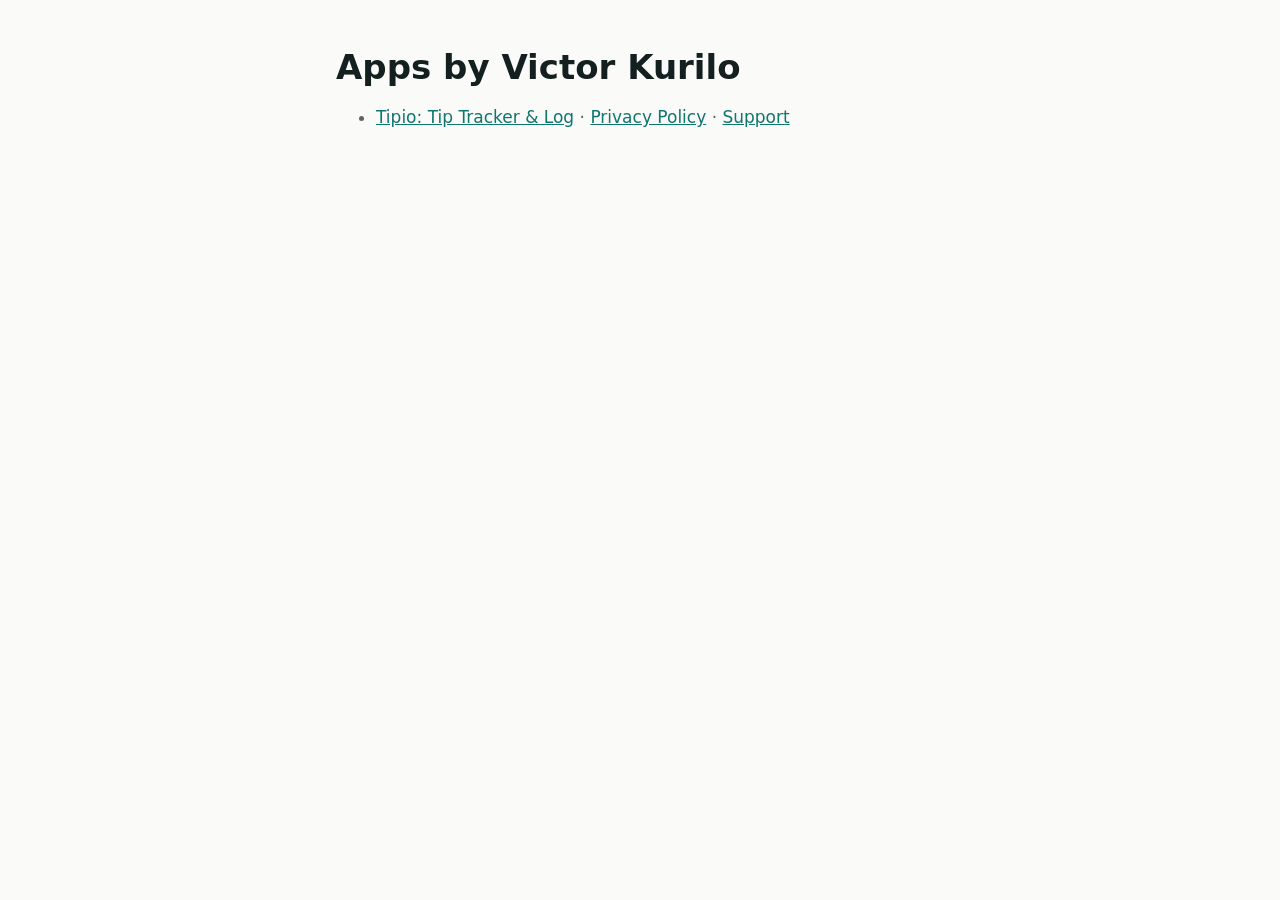
==== index.html @ 18633068 "Tipio privacy policy, support and home pages" ====
<!doctype html>
<html lang="en">
<head>
<meta charset="utf-8">
<meta name="viewport" content="width=device-width, initial-scale=1">
<title>Apps by Victor Kurilo</title>
<link rel="stylesheet" href="tipio/style.css">
</head>
<body>
<main style="max-width: 640px; margin: 48px auto; padding: 0 16px">
<h1>Apps by Victor Kurilo</h1>
<ul>
<li><a href="tipio/">Tipio: Tip Tracker &amp; Log</a> · <a href="tipio/privacy">Privacy Policy</a> · <a href="tipio/support">Support</a></li>
</ul>
</main>
</body>
</html>
---- tipio/style.css ----
:root { --bg:#fafaf9; --ink:#14201f; --sub:#5b665e; --accent:#0f766e; --card:#ffffff; --line:#e3e8e1; }
@media (prefers-color-scheme: dark) { :root { --bg:#121315; --ink:#eef3ef; --sub:#a3b0a7; --accent:#2dd4bf; --card:#1c1d20; --line:#2a2c30; } }
* { box-sizing: border-box; }
body { margin:0; background:var(--bg); color:var(--ink); font:17px/1.6 -apple-system, BlinkMacSystemFont, "Segoe UI", system-ui, sans-serif; }
main { max-width: 680px; margin: 0 auto; padding: 48px 20px 64px; }
header { display:flex; align-items:center; gap:14px; margin-bottom: 28px; }
header img { width:56px; height:56px; border-radius:13px; }
header a { color:inherit; text-decoration:none; font-weight:700; font-size:22px; }
h1 { font-size: 34px; line-height:1.15; margin: 8px 0 12px; }
h2 { font-size: 20px; margin-top: 32px; }
p, li { color: var(--sub); } strong { color: var(--ink); }
a { color: var(--accent); }
.card { background:var(--card); border:1px solid var(--line); border-radius:18px; padding: 18px 20px; margin: 14px 0; }
.cta { display:inline-block; background:var(--accent); color:#fff; padding:12px 20px; border-radius:12px; text-decoration:none; font-weight:600; }
footer { margin-top: 48px; font-size: 14px; color: var(--sub); }
nav a { margin-right: 16px; }
.toc { display:flex; flex-wrap:wrap; gap:6px 16px; font-size:15px; margin: 18px 0 8px; }
.toc a { margin:0; }
.table { overflow-x:auto; margin: 14px 0; }
table { border-collapse:collapse; width:100%; font-size:15px; color:var(--sub); }
th, td { text-align:left; vertical-align:top; padding:8px 10px; border-bottom:1px solid var(--line); }
th { color:var(--ink); }
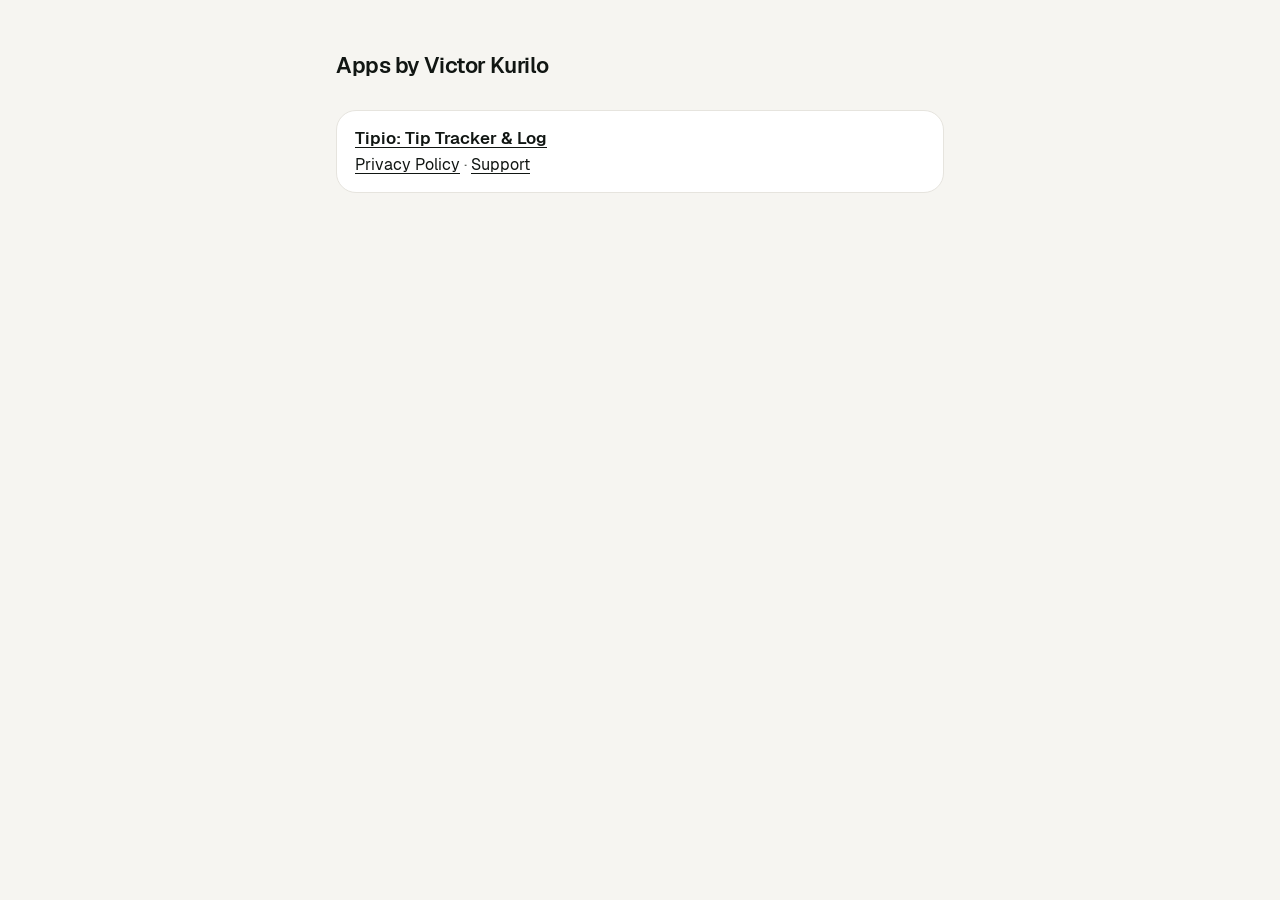
==== commit b32bb6c6: "Tipio pages in the app's look: icon, fonts, colours; FAQ from the app" ====
--- a/index.html
+++ b/index.html
@@ -4,14 +4,12 @@
 <meta charset="utf-8">
 <meta name="viewport" content="width=device-width, initial-scale=1">
 <title>Apps by Victor Kurilo</title>
-<link rel="stylesheet" href="tipio/style.css">
+<link rel="stylesheet" href="tipio/style.css"><link rel="icon" href="tipio/favicon.png">
 </head>
 <body>
 <main style="max-width: 640px; margin: 48px auto; padding: 0 16px">
-<h1>Apps by Victor Kurilo</h1>
-<ul>
-<li><a href="tipio/">Tipio: Tip Tracker &amp; Log</a> · <a href="tipio/privacy">Privacy Policy</a> · <a href="tipio/support">Support</a></li>
-</ul>
+<header class="top"><a class="brand" href="./"><span>Apps by Victor Kurilo</span></a></header>
+<div class="card list"><div class="row"><strong><a href="tipio/">Tipio: Tip Tracker &amp; Log</a></strong><p><a href="tipio/privacy">Privacy Policy</a> · <a href="tipio/support">Support</a></p></div></div>
 </main>
 </body>
 </html>
--- a/tipio/style.css
+++ b/tipio/style.css
@@ -1,22 +1,98 @@
-:root { --bg:#fafaf9; --ink:#14201f; --sub:#5b665e; --accent:#0f766e; --card:#ffffff; --line:#e3e8e1; }
-@media (prefers-color-scheme: dark) { :root { --bg:#121315; --ink:#eef3ef; --sub:#a3b0a7; --accent:#2dd4bf; --card:#1c1d20; --line:#2a2c30; } }
+/* Tipio's website in the app's own look: light = theme 1 "Ink & Tangerine"
+   (paper, white cards, ink), dark = theme 4 "Midnight Mint" (navy, mint links),
+   Geist with Geist Mono section labels, values from Sources/Shared/DesignSystem/Tokens.swift. */
+@font-face { font-family: "Geist"; src: url("fonts/Geist-Regular.ttf") format("truetype"); font-weight: 400; font-display: swap; }
+@font-face { font-family: "Geist"; src: url("fonts/Geist-Medium.ttf") format("truetype"); font-weight: 500; font-display: swap; }
+@font-face { font-family: "Geist"; src: url("fonts/Geist-SemiBold.ttf") format("truetype"); font-weight: 600; font-display: swap; }
+@font-face { font-family: "Geist Mono"; src: url("fonts/GeistMono-Medium.ttf") format("truetype"); font-weight: 500; font-display: swap; }
+
+:root {
+  --paper: #F6F5F1; --card: #FFFFFF; --edge: #E6E4DE; --ink: #111613; --text: #111613;
+  --muted: #5F645F; --tertiary: #6E746F; --link: #111613; --mint: #7DE0A8;
+  --inkSurface: #111613; --onInk: #FFFFFF; --onInkSec: #A9B0AA; --accent: #FF6A3D;
+  color-scheme: light;
+}
+@media (prefers-color-scheme: dark) {
+  :root {
+    --paper: #0B1220; --card: #141C2E; --edge: #24304A; --ink: #E8EEF8; --text: #E8EEF8;
+    --muted: #94A3B8; --tertiary: #8493AB; --link: #5EEAD4; --mint: #5EEAD4;
+    --inkSurface: #070C17; --onInk: #E8EEF8; --onInkSec: #9FADC1; --accent: #5EEAD4;
+    color-scheme: dark;
+  }
+}
+
 * { box-sizing: border-box; }
-body { margin:0; background:var(--bg); color:var(--ink); font:17px/1.6 -apple-system, BlinkMacSystemFont, "Segoe UI", system-ui, sans-serif; }
-main { max-width: 680px; margin: 0 auto; padding: 48px 20px 64px; }
-header { display:flex; align-items:center; gap:14px; margin-bottom: 28px; }
-header img { width:56px; height:56px; border-radius:13px; }
-header a { color:inherit; text-decoration:none; font-weight:700; font-size:22px; }
-h1 { font-size: 34px; line-height:1.15; margin: 8px 0 12px; }
-h2 { font-size: 20px; margin-top: 32px; }
-p, li { color: var(--sub); } strong { color: var(--ink); }
-a { color: var(--accent); }
-.card { background:var(--card); border:1px solid var(--line); border-radius:18px; padding: 18px 20px; margin: 14px 0; }
-.cta { display:inline-block; background:var(--accent); color:#fff; padding:12px 20px; border-radius:12px; text-decoration:none; font-weight:600; }
-footer { margin-top: 48px; font-size: 14px; color: var(--sub); }
-nav a { margin-right: 16px; }
-.toc { display:flex; flex-wrap:wrap; gap:6px 16px; font-size:15px; margin: 18px 0 8px; }
-.toc a { margin:0; }
-.table { overflow-x:auto; margin: 14px 0; }
-table { border-collapse:collapse; width:100%; font-size:15px; color:var(--sub); }
-th, td { text-align:left; vertical-align:top; padding:8px 10px; border-bottom:1px solid var(--line); }
-th { color:var(--ink); }
+body { margin: 0; background: var(--paper); color: var(--text);
+  font: 17px/1.55 "Geist", -apple-system, BlinkMacSystemFont, system-ui, sans-serif;
+  -webkit-font-smoothing: antialiased; }
+main { max-width: 680px; margin: 0 auto; padding: 20px 16px 56px; }
+a { color: var(--link); text-underline-offset: 3px; text-decoration-thickness: 1px; }
+p { margin: 0 0 10px; }
+p:last-child { margin-bottom: 0; }
+strong { font-weight: 600; color: var(--text); }
+
+/* Header: the app icon and the name, like the welcome screen's mark. */
+.top { display: flex; align-items: center; justify-content: space-between; gap: 12px; margin-bottom: 28px; }
+.brand { display: flex; align-items: center; gap: 12px; color: var(--text); text-decoration: none;
+  font-weight: 600; font-size: 22px; letter-spacing: -0.02em; }
+.brand img { width: 44px; height: 44px; border-radius: 10px; box-shadow: 0 0 0 1px var(--edge); }
+.top nav { display: flex; gap: 6px; }
+.top nav a { text-decoration: none; font-size: 15px; font-weight: 500; color: var(--text);
+  padding: 10px 14px; border-radius: 22px; background: var(--card); border: 1px solid var(--edge); }
+
+h1 { font-size: 34px; line-height: 1.15; font-weight: 600; letter-spacing: -0.04em; margin: 0 0 12px; }
+.lede { color: var(--muted); }
+.meta { font-family: "Geist Mono", ui-monospace, monospace; font-size: 12px; letter-spacing: 0.04em;
+  text-transform: uppercase; color: var(--tertiary); }
+
+/* The app's section label: Geist Mono caps over a card, inset 4 pt. */
+.label { font-family: "Geist Mono", ui-monospace, monospace; font-size: 12px; font-weight: 500;
+  letter-spacing: 0.06em; text-transform: uppercase; color: var(--muted); margin: 28px 4px 8px; line-height: 1.4; }
+h2.label { margin-top: 32px; }
+
+.card { background: var(--card); border: 1px solid var(--edge); border-radius: 20px; }
+.card.pad { padding: 16px 18px; }
+.card p, .card li { color: var(--muted); }
+.card ul { margin: 0; padding-left: 20px; }
+.card li { margin: 6px 0; }
+.small { font-size: 15px; }
+
+/* The ink card (the app's "Best day" card, the timer card). */
+.card.ink { background: var(--inkSurface); border-color: transparent; color: var(--onInk); }
+.card.ink p, .card.ink li { color: var(--onInkSec); }
+.card.ink strong, .card.ink h1 { color: var(--onInk); }
+.card.ink a { color: var(--mint); }
+.label.on-ink { color: var(--mint); margin: 0 0 6px; }
+@media (prefers-color-scheme: dark) { .card.ink { border-color: rgba(94, 234, 212, 0.18); } }
+
+.hero { padding: 22px 20px; margin-bottom: 8px; }
+.hero h1 { font-size: 36px; }
+.soon { display: inline-block; margin-top: 8px !important; padding: 11px 18px; border-radius: 24px;
+  background: var(--onInk); color: var(--inkSurface) !important; font-weight: 600; font-size: 15px; }
+
+/* Rows in a card with hairlines between them, like Settings. */
+.list > * + * { border-top: 1px solid var(--edge); }
+.row { padding: 14px 18px; }
+.row strong { display: block; margin-bottom: 2px; }
+.row p { margin: 0; font-size: 16px; }
+
+/* Help & FAQ rows: the question, a chevron, the answer when open. */
+details summary { list-style: none; cursor: pointer; display: flex; align-items: baseline; justify-content: space-between;
+  gap: 12px; padding: 15px 18px; min-height: 52px; font-weight: 500; color: var(--text); }
+details summary::-webkit-details-marker { display: none; }
+details summary:focus-visible { outline: 2px solid var(--link); outline-offset: -2px; border-radius: 20px; }
+details .chev { flex: none; color: var(--tertiary); transition: transform .2s ease; transform: translateY(2px); }
+details[open] .chev { transform: translateY(2px) rotate(180deg); }
+details p { padding: 0 18px 14px; margin: 0; font-size: 16px; }
+
+/* Policy contents and tables. */
+.toc { display: flex; flex-wrap: wrap; gap: 4px 16px; font-size: 15px; margin: 16px 0 4px; }
+.table { overflow-x: auto; margin: 12px -4px; }
+table { border-collapse: collapse; width: 100%; font-size: 14px; color: var(--muted); min-width: 520px; }
+th, td { text-align: left; vertical-align: top; padding: 8px 10px; border-bottom: 1px solid var(--edge); }
+th { color: var(--text); font-weight: 600; }
+.sec { scroll-margin-top: 16px; }
+
+footer { margin-top: 44px; font-size: 14px; color: var(--muted); }
+footer nav { display: flex; flex-wrap: wrap; gap: 6px 18px; margin-bottom: 8px; }
+footer p { font-size: 13px; }
